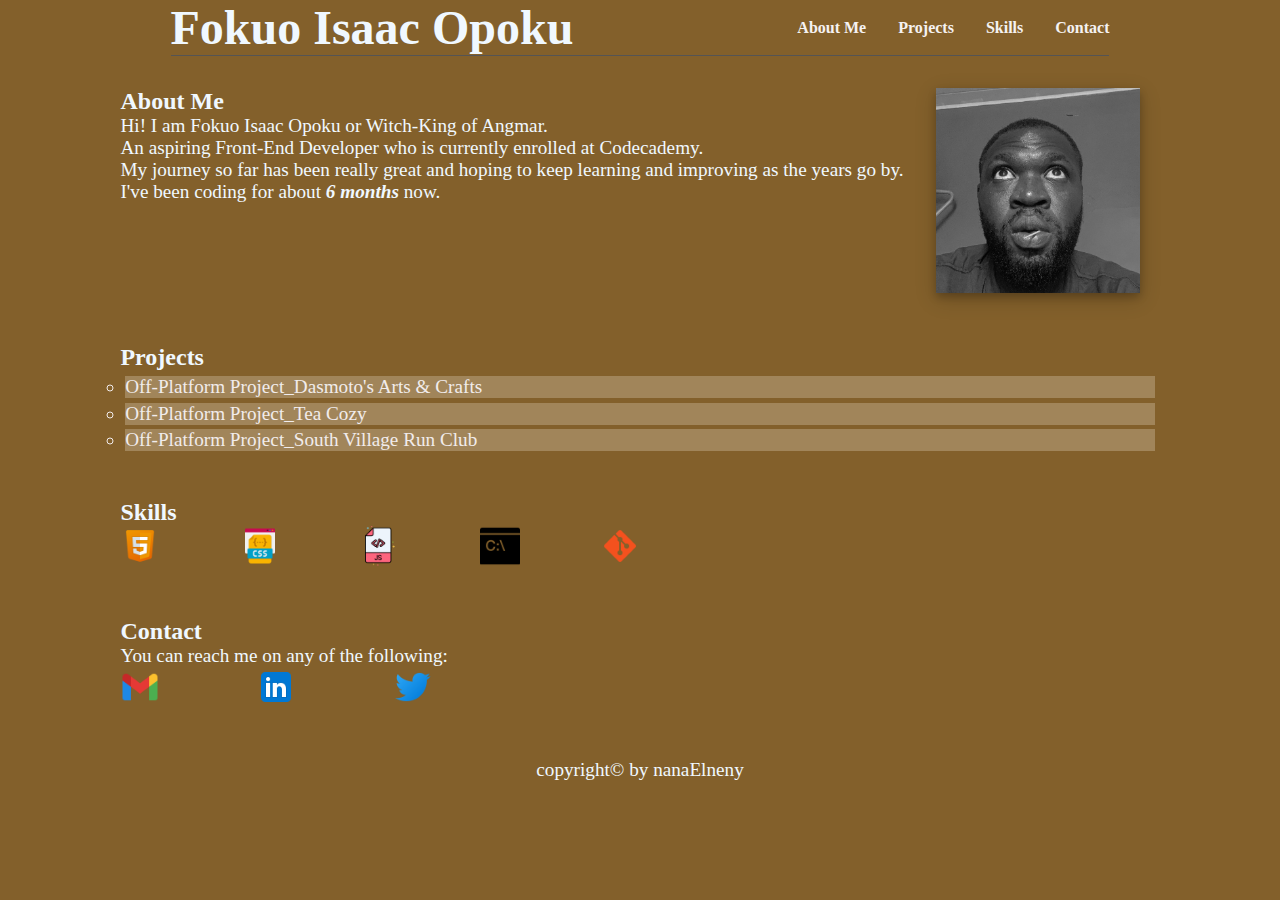
==== index.html @ 7f088327 "uploading all files" ====
<!DOCTYPE html>
<html lang="en">
<head>
    <meta charset="UTF-8">
    <meta http-equiv="X-UA-Compatible" content="IE=edge">
    <meta name="viewport" content="width=device-width, initial-scale=1.0">
    <title>Portfolio 1</title>
    <link rel="stylesheet" href="./resources/css.css" type="text/css">
    
</head>
<body>
    <header>
        <h1 id="changename">fokuo isaac opoku</h1>
        <ul class="nav">
            <li><a href="#about">about me</a></li> 
            <li><a href="#projects">projects</a></li>
            <li><a href="#skills">skills</a></li>
            <li><a href="#contact">contact</a></li>
        </ul>
    </header>
    <main>
        <section class="about">
            <article>
                <h2 id="about">about me</h2>
                <p>Hi! I am Fokuo Isaac Opoku or Witch-King of Angmar.</p>
                <p>An aspiring Front-End Developer who is currently enrolled at
                Codecademy. </p>
                <p>My journey so far has been really great and hoping to 
                    keep learning and improving as the years go by.</p>
                <p>I've been coding for about <span>6 months</span> now.</p>
            </article>
            <figure class="box">
                <a href="#"><img id="flip-image" src="./resources/images/Cropped_Image.png" alt="photo of the author" onmouseover=flipImage() onclick=flipBack();></a>    
            </figure>
        </section>
        <section class="projects">
            <h2 id="projects">projects</h2>
            <ul>
                <a href="./Off-Platform Project_Dasmoto's Arts & Crafts/index.html" target="_blank"><li>Off-Platform Project_Dasmoto's Arts & Crafts</li></a>
                <a href="./Off-Platform Project_Tea Cozy/index.html" target="_blank"><li>Off-Platform Project_Tea Cozy</li></a>
                <a href="./South Village Run Club/index.html" target="_blank"><li>Off-Platform Project_South Village Run Club</li></a>
            </ul>
        </section>
            
        <section class="skills">
            <h2 id="skills">skills</h2>
            <article class="skills-icons">
                <a href=""><img class="rotate" src="./resources/icons/icons8-html-96.png" alt="icon of HTML5"></a>
                <a href=""><img class="rotate" src="./resources/icons/icons8-css-96.png" alt="icon of CSS"></a>
                <a href=""><img class="rotate" src="./resources/icons/icons8-javascript-96.png" alt="icon of JavaScript"></a>
                <a href=""><img class="rotate" src="./resources/icons/icons8-command-line-96.png" alt="icon of command line"></a>
                <a href=""><img class="rotate" src="./resources/icons/icons8-git-96.png" alt="icon of Git"></a>
            </article>    
        </section>

        <section class="contact">
            <h2 id="contact">contact</h2>
            <p>You can reach me on any of the following:</p>
            <article class="contact-icons">
                <a href="./contacts.html" target="_blank"><img class="rotate" src="./resources/icons/icons8-gmail-96.png" alt="icon of gmail"></a>
                <a href="https://www.linkedin.com/in/fokuo-isaac-36a92bba/" target="_blank"><img class="rotate" src="./resources/icons/icons8-linkedin-96.png" alt="icon of linkedin"></a>
                <a href="https://twitter.com/PiiPaaPa" target="_blank"><img class="rotate" src="./resources/icons/icons8-twitter-96.png" alt="icon of twitter"></a>
            </article>
        </section>
    </main>
    <footer>
        <p>copyright&copy; by nanaElneny</p>
    </footer> 
    <script src="./resources/js.js"></script>   
</body>
</html>
---- resources/css.css ----
/*universal rules*/
html {
    font-size: 16px;
    width: 100%;
    height: 100%;
    font-family: Cambria, Cochin, Georgia, Times, 'Times New Roman', serif;
    color: aliceblue;
}
body {
    display: flex;
    flex-direction: column;
    align-items: center;
    background-color: rgb(131, 96, 43);

}

* {
    box-sizing: border-box;
    margin: 0;
    padding: 0;
}

.nav a {
    text-decoration: none;
    color: rgb(245, 242, 242);
    transition: all 0.5s ease-in;
}
.nav a:hover {
    color: rgb(192, 47, 47);
    border-bottom: 4px solid rgb(192, 47, 47);
}

h2 {
    text-transform: capitalize;
}
/* header section*/
header {
    display: flex;
    align-items: center;
    margin-bottom: 2rem;
    border-bottom: 1px solid rgb(85, 84, 84);
    text-align: center;
}
h1 {
    font-size: 3rem;
    text-transform: capitalize;
    margin-right: 12rem;
}
header ul {
    display: flex;
    justify-content: space-around;
}
header ul li {
    list-style: none;
    margin-left: 2rem;
    text-transform: capitalize;
    font-weight: bold;
    font-size: 1rem;
}

/* main section */
.about {
    display: flex;
}
 p {
    font-size: 1.2rem;
}
figure {
    width: 16rem;
    height: 16rem;
   
}

figure img {
    width: 80%;
    height: 80%;
    margin-left: 2rem;
    box-shadow: 0 4px 8px 0 rgba(0, 0, 0, 0.2), 0 6px 20px 0 rgba(0, 0, 0, 0.19);
}

.projects ul li {
    list-style:  circle;
    background-color: rgba(236, 226, 213, 0.281);
    margin: 0.3rem;
    font-size: 1.2rem;
}
.projects ul a {
    text-decoration: none;
    color: rgb(241, 236, 236);
}

.projects ul a:hover {
    color: rgb(192, 47, 47);
}
.projects ul {
    margin-bottom: 3rem;
}

.skills,
.contact {
    margin-bottom: 3rem;
}

.skills-icons img,
.contact-icons img {
    width: 2.5rem;
    height: 2.5rem;  
    animation: bounceIn 2s; 
}

.skills-icons,
.contact-icons {
    display: flex;
    justify-content: space-between;
}

.skills-icons {
    width: 50%;
}

.contact-icons {
    width: 30%;
}

span {
    font-weight: bold;
    font-style: italic;
}

.skills-icons img:hover,
.contact-icons img:hover {
    /* width: 3.125rem;
    height: 3.125rem;
    transition: all 1s ease-out; */
    animation: rotation 2s infinite linear;
}


@keyframes bounceIn {
    0% {
        transform: scale(0.1);
        opacity: 0;
    }
    60% {
        transform: scale(1.2);
        opacity: 1;
    }
    100% {
        transform: scale(1);
    }
}
@keyframes rotation {
    from {
        transform: rotate(0deg);
    }
    to {
        transform: rotate(359deg);
    }
    
}
@media only screen and (max-width: 958px){
    .nav{
        display: none;
    }
    header h1 {
        text-transform: uppercase;
        margin-left: 10rem;
    }
    
    header {
        border-bottom: none;
    }

    figure {
        width: 100%;
        height: 100%;
       
    }
    
    figure img {
        width: 80%;
        height: 80%;
        margin-left: 2rem;
        
    }

    article p {
        font-size: 1.2rem;
    }

}

@media only screen and (max-width: 1110px) {
    .projects ul li {
        list-style:  none;
    }

    .projects,
    .skills,
    .contact,
    .about,
    header {
        margin-left: 3rem;
    }
}
@media only screen and (max-width: 630px) {
    .projects {
        margin-top: 1.6rem;
    }
}
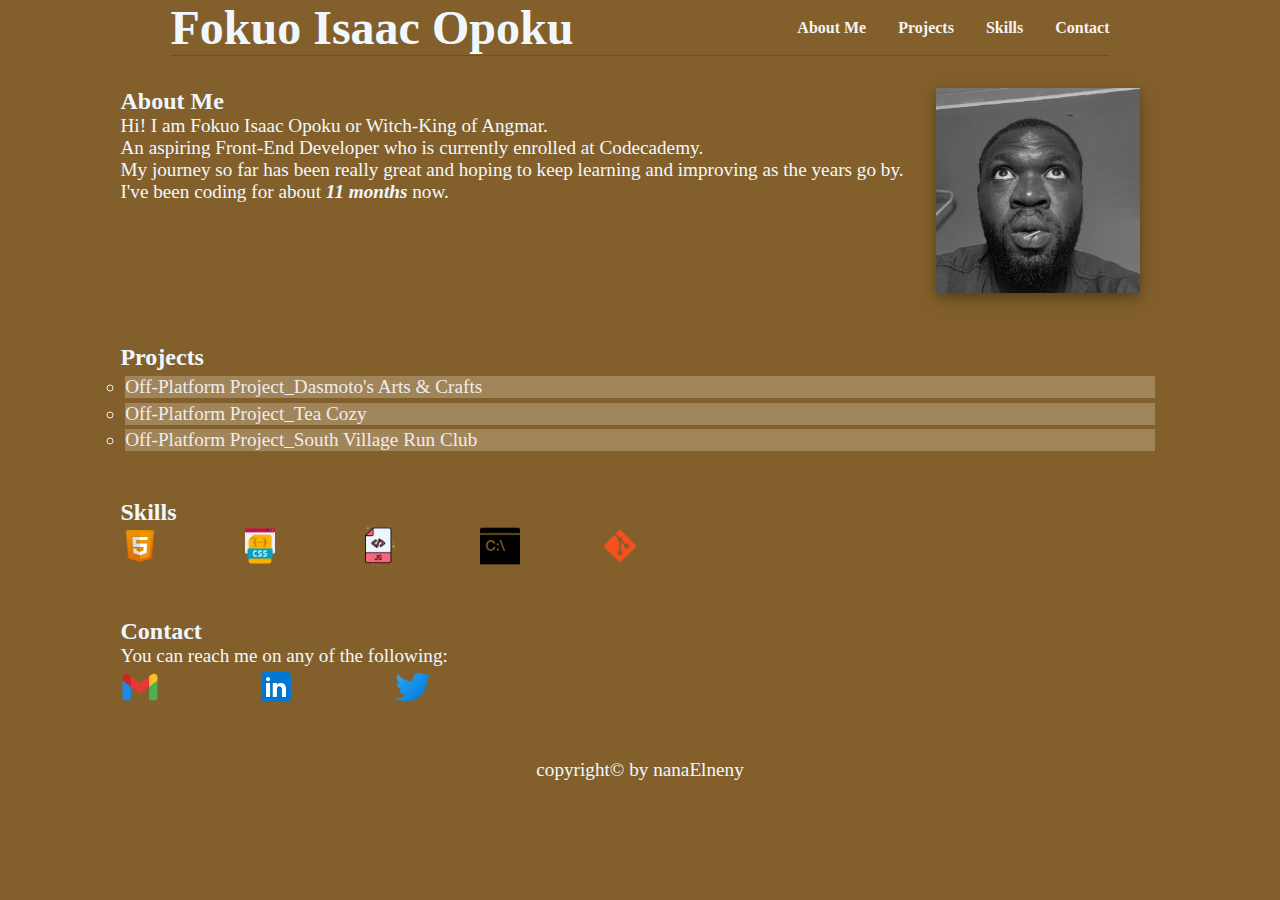
==== commit 01ea2290: "changing the date" ====
--- a/index.html
+++ b/index.html
@@ -27,7 +27,7 @@
                 Codecademy. </p>
                 <p>My journey so far has been really great and hoping to 
                     keep learning and improving as the years go by.</p>
-                <p>I've been coding for about <span>6 months</span> now.</p>
+                <p>I've been coding for about <span>11 months</span> now.</p>
             </article>
             <figure class="box">
                 <a href="#"><img id="flip-image" src="./resources/images/Cropped_Image.png" alt="photo of the author" onmouseover=flipImage() onclick=flipBack();></a>    
--- a/resources/css.css
+++ b/resources/css.css
@@ -11,7 +11,6 @@
     flex-direction: column;
     align-items: center;
     background-color: rgb(131, 96, 43);
-
 }
 
 * {
@@ -190,6 +189,7 @@
 
 }
 
+
 @media only screen and (max-width: 1110px) {
     .projects ul li {
         list-style:  none;
@@ -207,4 +207,5 @@
     .projects {
         margin-top: 1.6rem;
     }
-}+}
+
